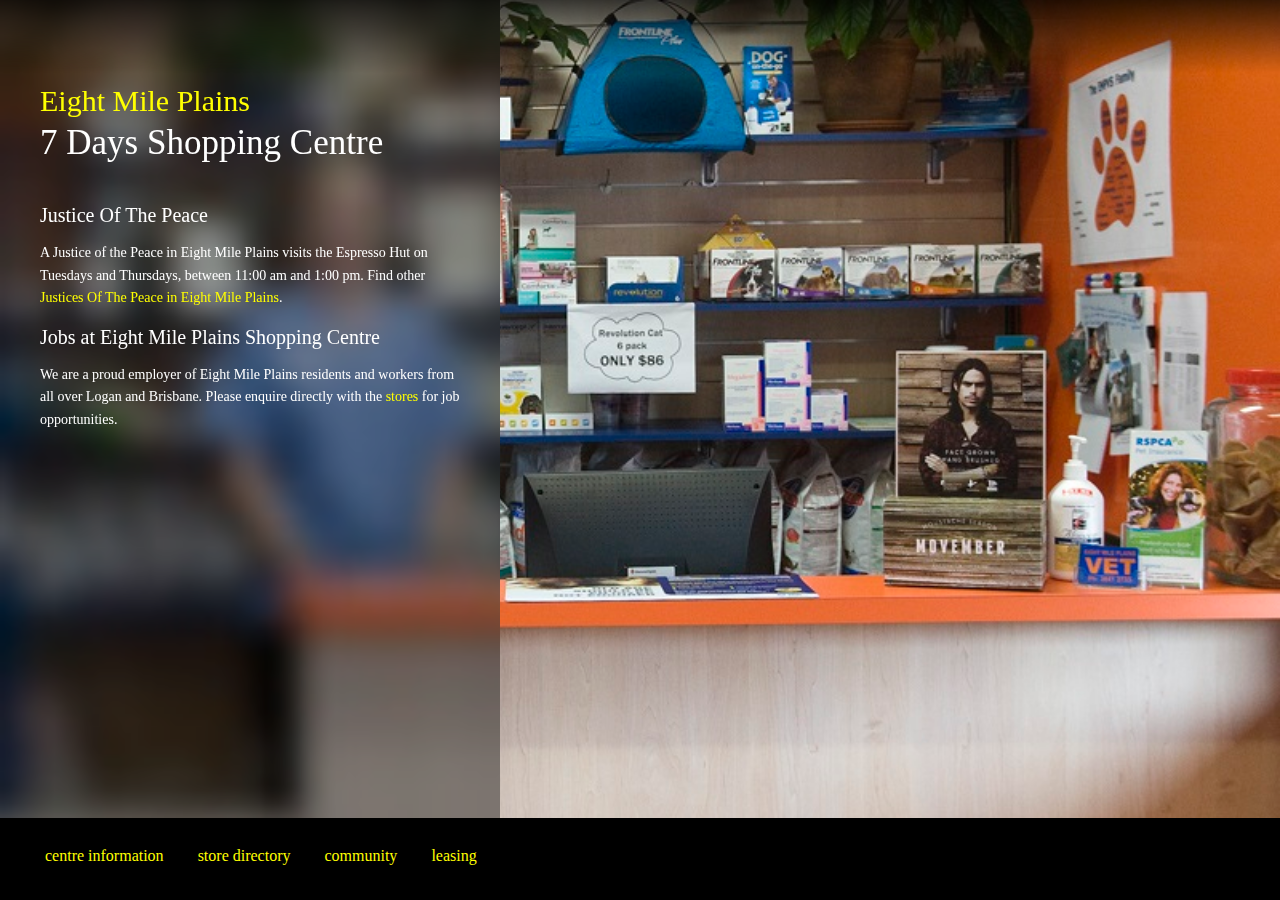
==== community.html @ 9977393d "Initial commit" ====
﻿<!DOCTYPE html>
<html>
<head>
    <title>Community - Eight Mile Plains 7 Days Shopping Centre</title>
    <meta name="viewport" content="width=device-width, initial-scale=1">
    <link rel="Stylesheet" href="assets/css/style.css" type="text/css" />
    <script src="assets/js/jquery-1.10.2.min.js" type="text/javascript"></script>
    <script src="assets/js/detectmobilebrowser.js" type="text/javascript"></script>
</head>
<body>
    <div id="header">
  
    </div>
    
    <div id="content">

        <div class="main">
            <h1>
                <span class="first">Eight Mile Plains</span>
                <span class="second">7 Days Shopping Centre</span>
            </h1>

            <h3>Justice Of The Peace</h3>
            <p>
                A Justice of the Peace in Eight Mile Plains visits the Espresso Hut on Tuesdays and Thursdays, between 11:00 am and 1:00 pm. 
                Find other <a href="http://www.justice.qld.gov.au/justice-services/justices-of-the-peace/jps-search/jps-in-the-community-brisbane-southern-suburbs">Justices Of The Peace in Eight Mile Plains</a>.
            </p>
            
            <h3>Jobs at Eight Mile Plains Shopping Centre</h3>
            <p>We are a proud employer of Eight Mile Plains residents and workers from all over Logan and Brisbane.  Please enquire directly with the <a href="store.html">stores</a> for job opportunities.</p>

        </div>
        <div class="footer"></div>
    </div>
    
    <div id="footer" class="noprint">

        <div id="nav">
            <a href="index.html">Centre information</a>
            <a href="store.html">Store directory</a>
            <a href="community.html">Community</a>
            <a href="leasing.html">Leasing</a>
        </div>
        
    </div>
    <div id="bg" class="noprint">
        <img id="hi-res" />
        <img id="lo-res" />
    </div>
    <script src="assets/js/script.js" type="text/javascript"></script>
    <script src="assets/js/ga.js"></script>
</body>
</html>
---- assets/css/style.css ----
﻿/* http://meyerweb.com/eric/tools/css/reset/ 
   v2.0 | 20110126
   License: none (public domain)
*/

html, body, div, span, applet, object, iframe,
h1, h2, h3, h4, h5, h6, p, blockquote, pre,
a, abbr, acronym, address, big, cite, code,
del, dfn, em, img, ins, kbd, q, s, samp,
small, strike, strong, sub, sup, tt, var,
b, u, i, center,
dl, dt, dd, ol, ul, li,
fieldset, form, label, legend,
table, caption, tbody, tfoot, thead, tr, th, td,
article, aside, canvas, details, embed, 
figure, figcaption, footer, header, hgroup, 
menu, nav, output, ruby, section, summary,
time, mark, audio, video {
	margin: 0;
	padding: 0;
	border: 0;
	font-size: 100%;
	font: inherit;
	vertical-align: baseline;
}
/* HTML5 display-role reset for older browsers */
article, aside, details, figcaption, figure, 
footer, header, hgroup, menu, nav, section {
	display: block;
}
body {
	line-height: 1;
}
ol, ul {
	list-style: none;
}
blockquote, q {
	quotes: none;
}
blockquote:before, blockquote:after,
q:before, q:after {
	content: '';
	content: none;
}
table {
	border-collapse: collapse;
	border-spacing: 0;
}
/*end reset*/

@media print {
    .noprint {
        display:none;
    }
    #content {width:100% !important; padding:0px !important; margin:0px !important;}

}

body  
{
    background-color: #000000;
    padding:0px; margin:0px; 
    font-family:Verdana;
    padding-bottom:82px;
}

div#header {height:100px; width:100%; background: transparent url(header-bg-100h.png) repeat-x; position:fixed; top:0px;}

h1,h2,h3 {font-family: Georgia, 'Times New Roman';}
h1 {padding:40px 0px 40px 0px; width: 100%; font-weight:normal; }
.portrait h1 {padding-top:0px;}
h1 {font-size:30px; line-height:1.4em;}
h1 span {display:block; }
h1 span.first { color: #FFFF00; margin-bottom:0px;}
h1 span.second {font-size: 35px; color: #FFFFFF;}
h2 {padding-top:0px;  padding-bottom: 20px; font-weight:normal; font-size:28px;}
h3 {padding-top:0px;  padding-bottom: 16px; font-weight:normal; font-size:20px; }
ul {margin-bottom:15px;}

p.intro {font-family: Georgia, 'Times New Roman'; font-size:120%; line-height:1.5em;}
        
div#content { width: 500px;  color:#FFFFFF; font-size: 14px; line-height:1.6em; background-repeat: no-repeat; background-attachment:fixed;  background-size:100%; }
.portrait div#content { width:100%; background:none !important;}
.portrait div#content div.main {padding-top:20px;}

div#content div.main { height:100%; background: rgba(0,0,0,0.4); padding:40px; padding-bottom:20px;}
    div#content.mobile div.main {background: rgba(0,0,0,0.7);}

.portrait div#content div.main {background: rgba(0,0,0,0.7);}

div#content p {padding-bottom:16px;}
div#content a { color: #FFFF00; text-decoration: none;}
div#content a:hover {text-decoration: underline;}

.stores h3 {cursor: pointer;}
.stores h3.showing {font-size:24px; /*border-top:solid 1px #999900; padding-top:15px;*/ }
.stores p.showing {border-bottom:solid 1px #999900; margin-bottom:15px; border-top:solid 1px #999900; padding-top:15px;}
.stores a.showing {font-weight: bold;}

div#footer 
{
    background: #000000; position:fixed; height: 82px; width:100%; bottom:0px; font-family: 'Segoe UI', Verdana;
}
       
div#nav {width: 100%; padding-top:30px; padding-left:30px; }
div#nav a { text-decoration: none; font-size:16px; color: #FFFF00; text-transform:lowercase; margin:0px 15px;}
div#nav a:hover {color: #FFFFFF;}


div#bg {position:fixed; width: 100%; height:100%; top:0px; left: 0px; z-index:-1; overflow:hidden;}
.portrait div#bg{ position:absolute;}
div#bg img {width:100%; position:absolute;}


div#bg #hi-res {z-index:999;}
div#bg #lo-res {z-index:0;}
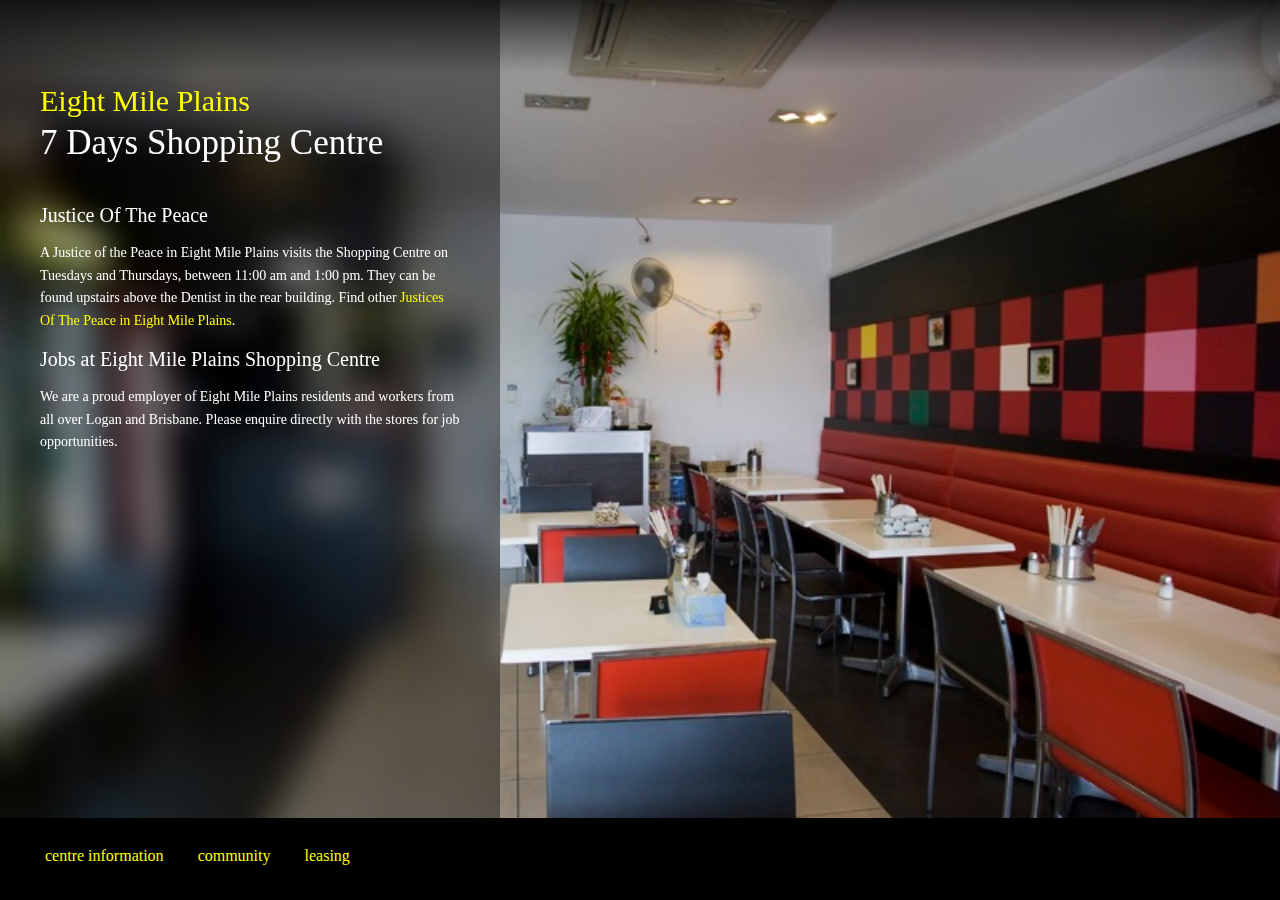
==== commit 4faf9b25: "Update community.html" ====
--- a/community.html
+++ b/community.html
@@ -22,12 +22,12 @@
 
             <h3>Justice Of The Peace</h3>
             <p>
-                A Justice of the Peace in Eight Mile Plains visits the Espresso Hut on Tuesdays and Thursdays, between 11:00 am and 1:00 pm. 
+                A Justice of the Peace in Eight Mile Plains visits the Shopping Centre on Tuesdays and Thursdays, between 11:00 am and 1:00 pm. They can be found upstairs above the Dentist in the rear building.
                 Find other <a href="http://www.justice.qld.gov.au/justice-services/justices-of-the-peace/jps-search/jps-in-the-community-brisbane-southern-suburbs">Justices Of The Peace in Eight Mile Plains</a>.
             </p>
             
             <h3>Jobs at Eight Mile Plains Shopping Centre</h3>
-            <p>We are a proud employer of Eight Mile Plains residents and workers from all over Logan and Brisbane.  Please enquire directly with the <a href="store.html">stores</a> for job opportunities.</p>
+            <p>We are a proud employer of Eight Mile Plains residents and workers from all over Logan and Brisbane.  Please enquire directly with the stores for job opportunities.</p>
 
         </div>
         <div class="footer"></div>
@@ -37,7 +37,6 @@
 
         <div id="nav">
             <a href="index.html">Centre information</a>
-            <a href="store.html">Store directory</a>
             <a href="community.html">Community</a>
             <a href="leasing.html">Leasing</a>
         </div>
